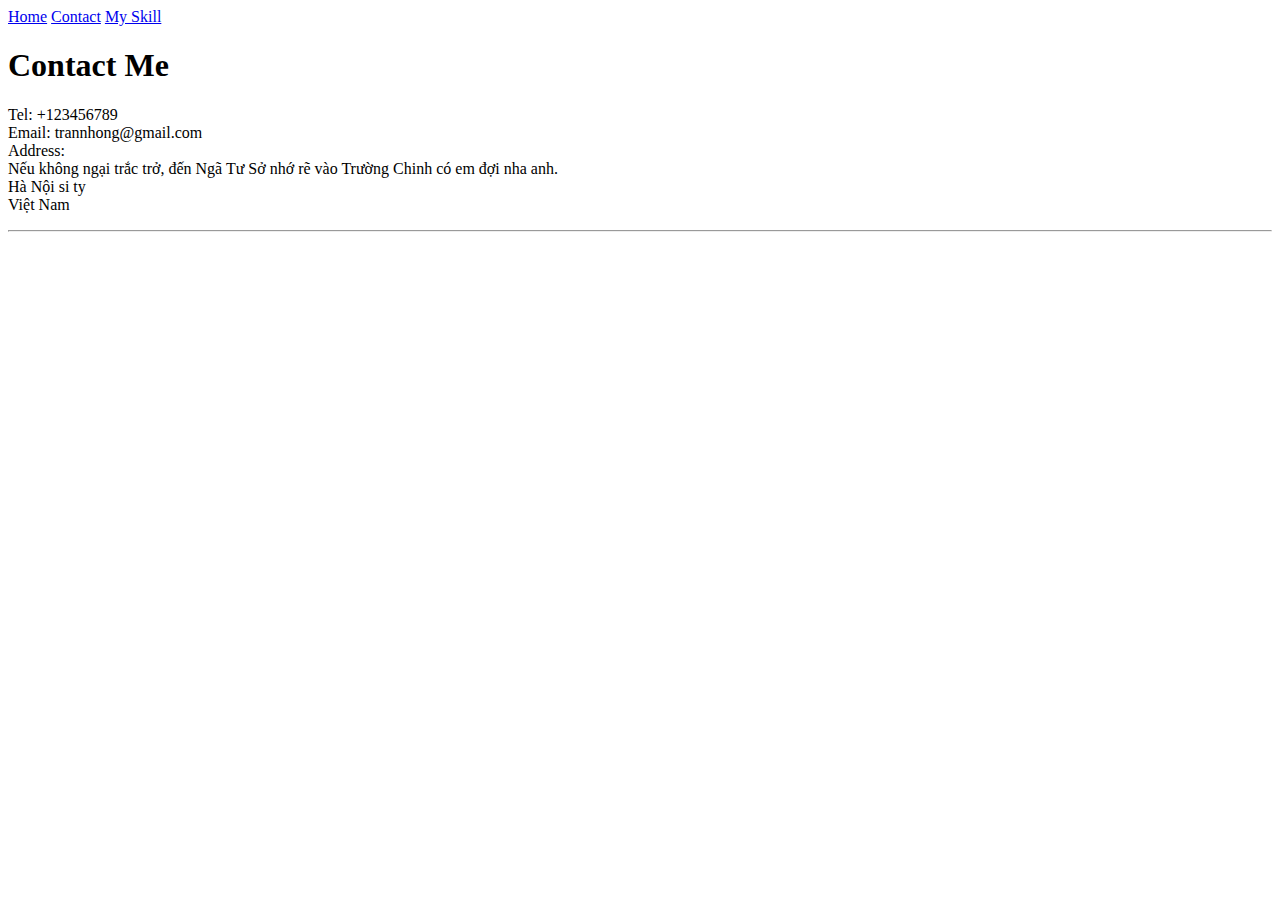
==== more-info/contact.html @ 7a0bd3e3 "lan 1" ====
<!DOCTYPE html>
<html lang="vi">
  <head>
    <meta charset="UTF-8" />
    <meta http-equiv="X-UA-Compatible" content="IE=edge" />
    <meta name="viewport" content="width=device-width, initial-scale=1.0" />
    <title>Contact Me</title>
  </head>

  <body>
    <!-- Thêm các link điều hướng -->
    <!-- 1. Điều hướng về trang chủ -->
    <a href="../index.html">Home</a>

    <!-- 2. Điều hướng đến contact.html -->
    <a href="./contact.html">Contact</a>
    <!-- 3. Điều hướng đến my-skill.html -->
    <a href="./my-skill.html"> My Skill</a>

    <h1>Contact Me</h1>
    <p>
      Tel: +123456789 <br />
      Email: trannhong@gmail.com<br />
      Address:<br />
      Nếu không ngại trắc trở, đến Ngã Tư Sở nhớ rẽ vào Trường Chinh có em đợi
      nha anh. <br />
      Hà Nội si ty<br />
      Việt Nam <br />
    </p>
    <hr />
  </body>
</html>
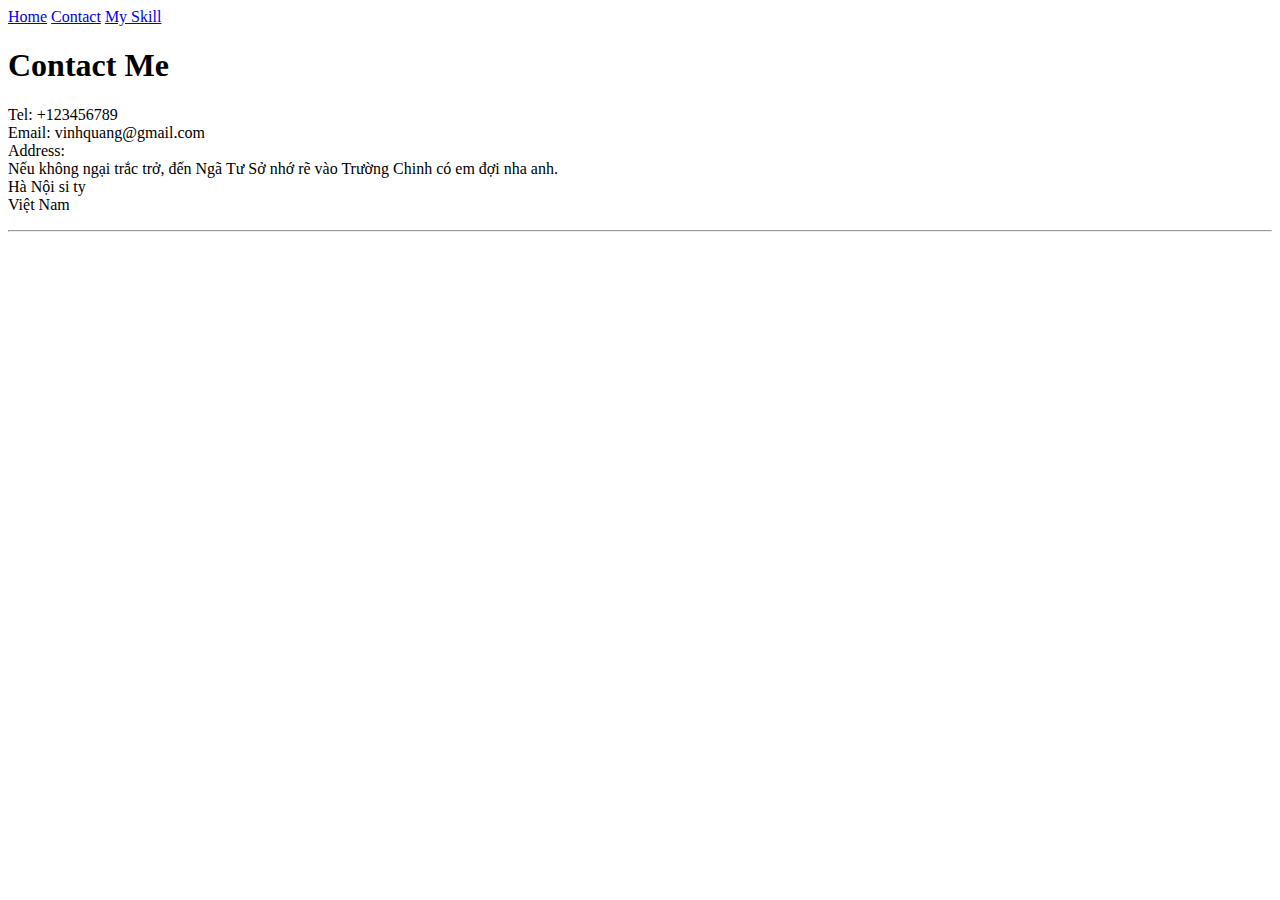
==== commit 0300c6a7: "suacontactl1" ====
--- a/more-info/contact.html
+++ b/more-info/contact.html
@@ -20,7 +20,7 @@
     <h1>Contact Me</h1>
     <p>
       Tel: +123456789 <br />
-      Email: trannhong@gmail.com<br />
+      Email: vinhquang@gmail.com<br />
       Address:<br />
       Nếu không ngại trắc trở, đến Ngã Tư Sở nhớ rẽ vào Trường Chinh có em đợi
       nha anh. <br />
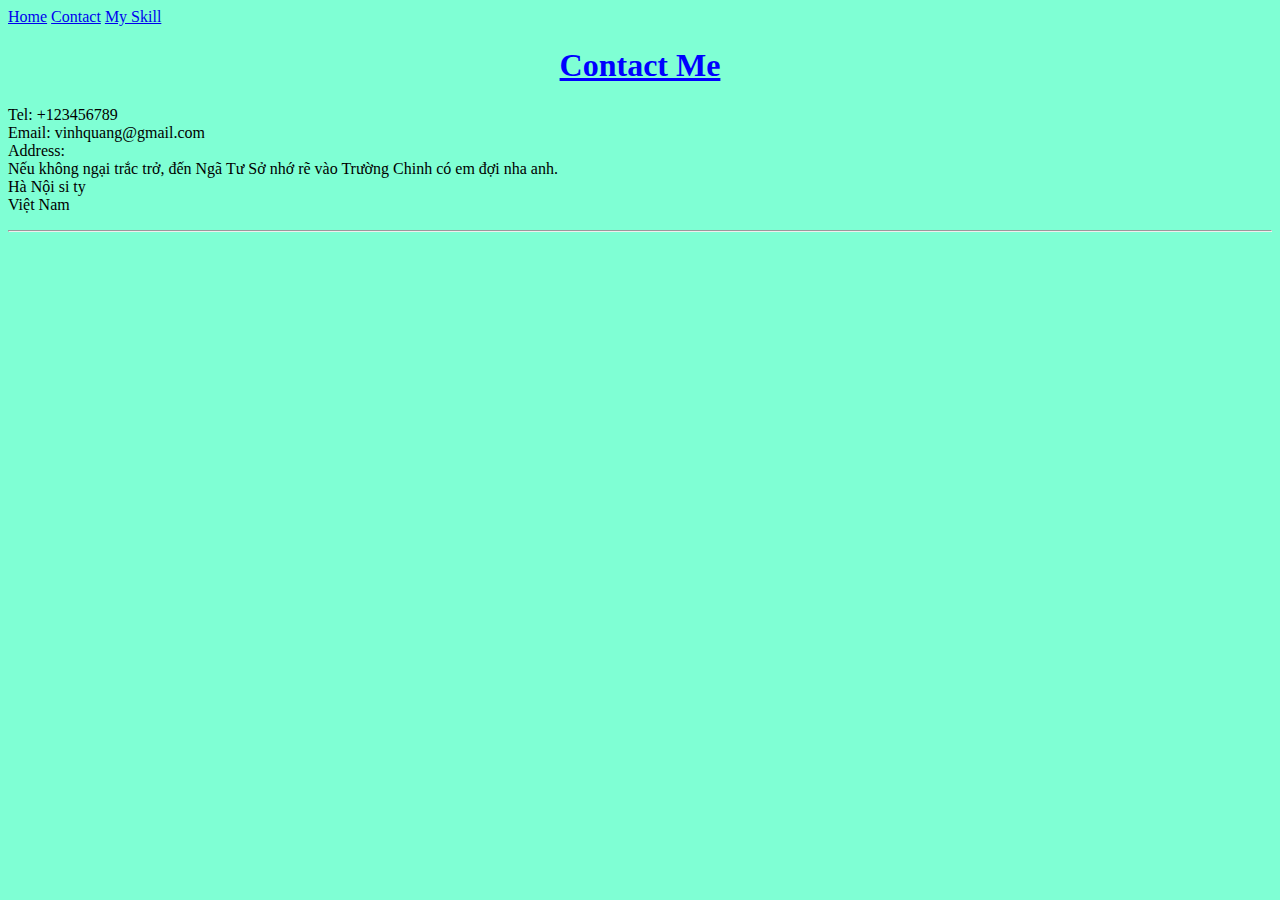
==== commit 50ca7c79: "them nen l2" ====
--- a/more-info/contact.html
+++ b/more-info/contact.html
@@ -4,6 +4,7 @@
     <meta charset="UTF-8" />
     <meta http-equiv="X-UA-Compatible" content="IE=edge" />
     <meta name="viewport" content="width=device-width, initial-scale=1.0" />
+    <link rel="stylesheet" href="../style.css">
     <title>Contact Me</title>
   </head>
 
--- a/style.css
+++ b/style.css
@@ -0,0 +1,13 @@
+h1 {
+  color: blue;
+  text-align: center;
+  text-decoration-line: underline;
+}
+h2 {
+  color: green;
+  font-family: "Times New Roman", Times, serif;
+  text-align: center;
+}
+body {
+  background-color: aquamarine;
+}
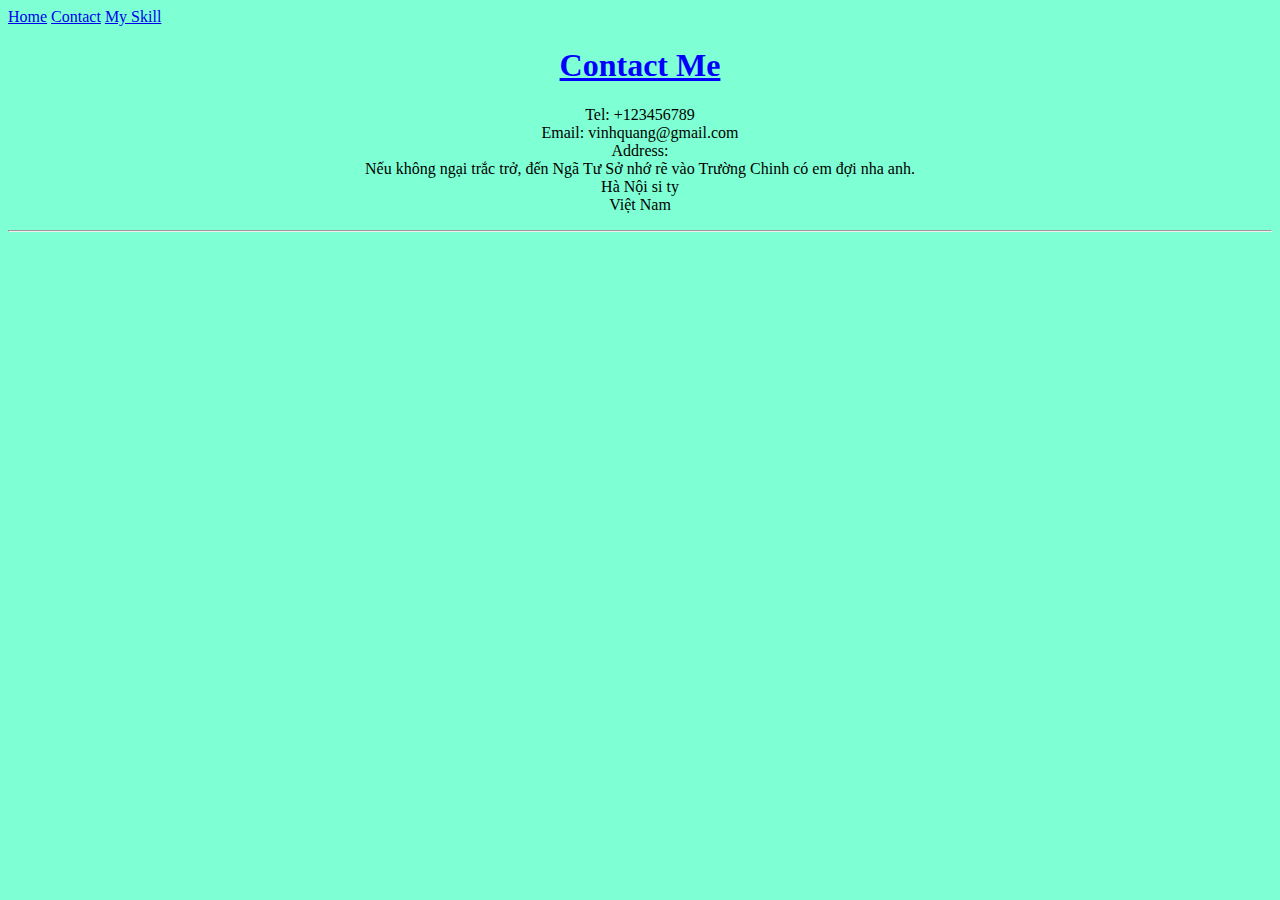
==== commit db8f4840: "them icon contac va my skill" ====
--- a/more-info/contact.html
+++ b/more-info/contact.html
@@ -4,7 +4,25 @@
     <meta charset="UTF-8" />
     <meta http-equiv="X-UA-Compatible" content="IE=edge" />
     <meta name="viewport" content="width=device-width, initial-scale=1.0" />
-    <link rel="stylesheet" href="../style.css">
+    <link rel="stylesheet" href="../style.css" />
+    <link
+      rel="apple-touch-icon"
+      sizes="180x180"
+      href="../ico/imgico/android-chrome-192x192.png"
+    />
+    <link
+      rel="icon"
+      type="image/png"
+      sizes="32x32"
+      href="../ico/imgico/favicon-32x32.png"
+    />
+    <link
+      rel="icon"
+      type="image/png"
+      sizes="16x16"
+      href="../ico/imgico/favicon-16x16.png"
+    />
+    <link rel="manifest" href="../ico/imgico/site.webmanifest" />
     <title>Contact Me</title>
   </head>
 
--- a/style.css
+++ b/style.css
@@ -11,3 +11,6 @@
 body {
   background-color: aquamarine;
 }
+p {
+  text-align: center;
+}
